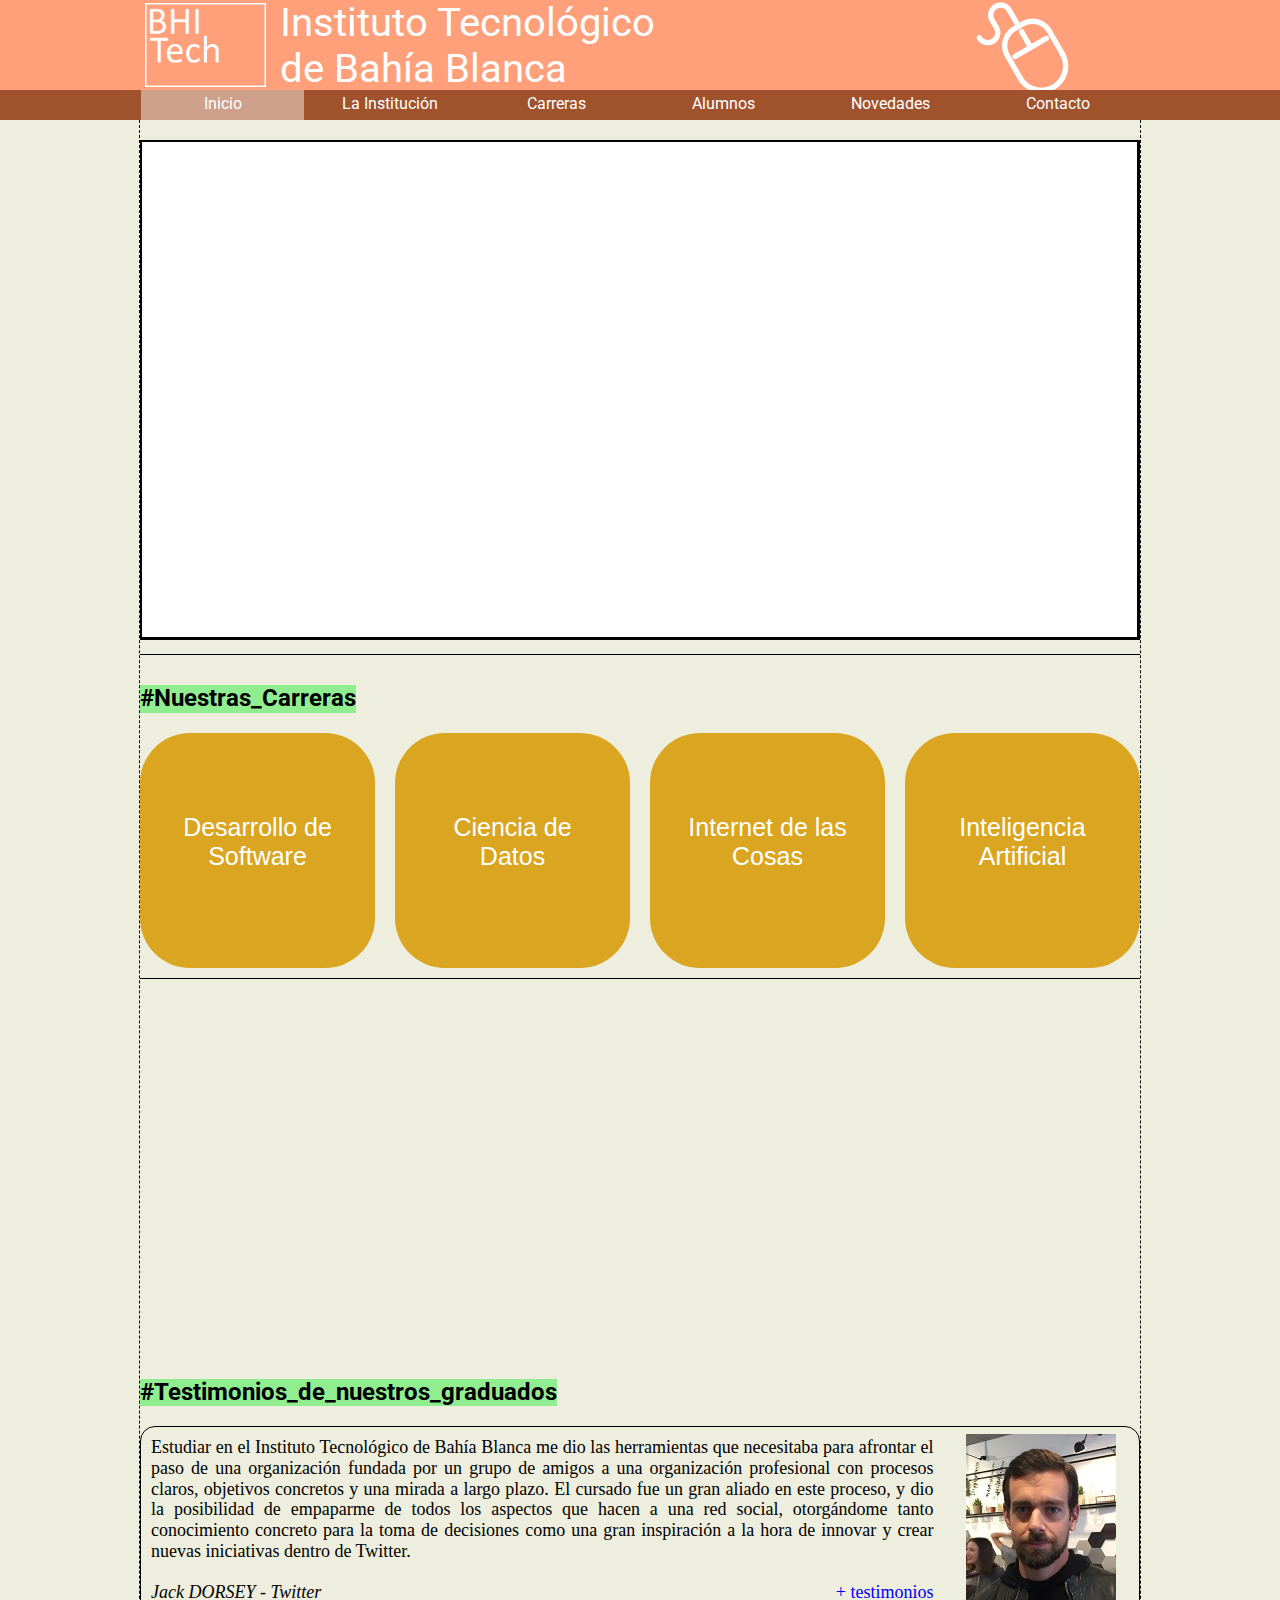
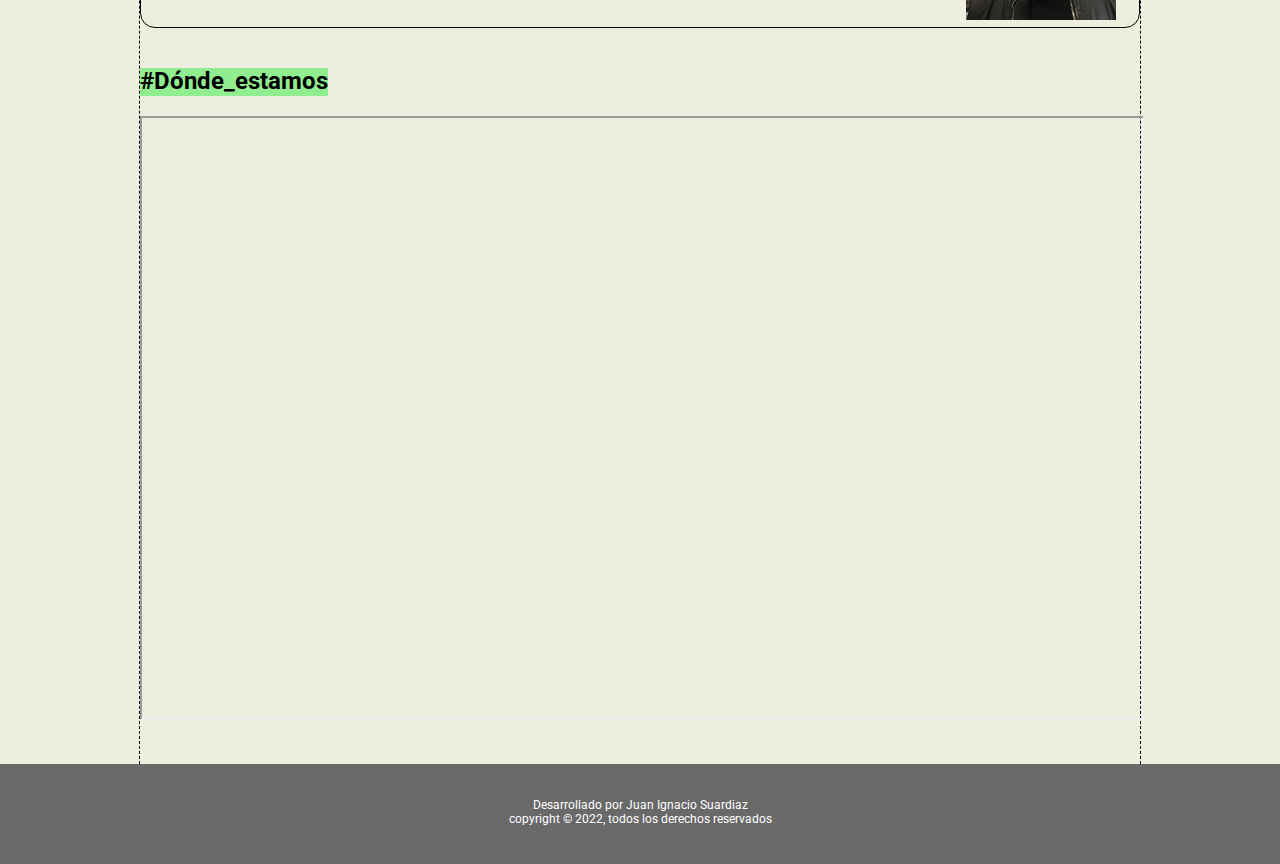
==== index.html @ dc60c40a "sitio casi terminado, restan las fotos del edificio y algunos retoques" ====
<!DOCTYPE html>
<html lang="en">

<head>
    <meta charset="UTF-8">
    <meta http-equiv="X-UA-Compatible" content="IE=edge">
    <meta name="viewport" content="width=device-width, initial-scale=1.0">
    <title>BHITech - Instituto Tecnológico de Bahía Blanca</title>
    <link rel="icon" href="images/favicon.png" type="image/x-icon">
    <link rel="stylesheet" href="styles/normalize.css">
    <link rel="stylesheet" href="styles/estilos.css">
    <link rel="preconnect" href="https://fonts.googleapis.com">
    <link rel="preconnect" href="https://fonts.gstatic.com" crossorigin>
    <link href="https://fonts.googleapis.com/css2?family=Roboto:wght@300&display=swap" rel="stylesheet">

</head>

<body>

    <header>
        <div class="holder">

            <div id="cajaCabecera">

                <div id="cajaLogo">
                    <a href="index.html"><img id="logo" src="images/logo.png" alt="Instituto Tecnológico de Bahía Blanca"></a>
                </div>

                <div id="cajaNombre">
                    Instituto Tecnológico <br>
                    de Bahía Blanca
                </div>

            </div>

        </div>
    </header>

    <nav>
        <div class="holder">
            <ul>
                <li><a class="activo" href="index.html">Inicio</a></li>
                <li><a href="institucion.html">La Institución</a></li>
                <li><a href="carreras.html">Carreras</a></li>
                <li><a href="alumnos.html">Alumnos</a></li>
                <li><a href="novedades.html">Novedades</a></li>
                <li><a href="contacto.html">Contacto</a></li>
            </ul>
        </div>
    </nav>

    <main>
        <div class="holder">
            
            <section id="slider">

                <img src="images/slider.png" alt="">

            </section>

            <section id="carreras">

                <h2>#Nuestras_Carreras</h2>

                <div id="cajaCarreras">
                
                    <a href="carreras.html#desarrolloDeSoftware">Desarrollo de<br>Software</a>
                                
                    <a href="carreras.html#cienciaDeDatos">Ciencia de<br>Datos</a>
                                
                    <a href="carreras.html#internetDeLasCosas">Internet de las<br>Cosas</a>
                                
                    <a href="carreras.html#inteligenciaArtificial">Inteligencia<br>Artificial</a>

                </div>
                
            </section>

            <section id="parallax">                
                <!-- acá va la imagen parallax como fondo -->
            </section>

            <section id="graduados">

                <h2>#Testimonios_de_nuestros_graduados</h2>

                <div class="cajaGraduados">

                    <div class="testimonioGraduado">
                        Estudiar en el Instituto Tecnológico de Bahía Blanca me dio las herramientas que necesitaba para afrontar el paso de una organización fundada por un grupo de amigos a una organización profesional con procesos claros, objetivos concretos y una mirada a largo plazo. El cursado fue un gran aliado en este proceso, y dio la posibilidad de empaparme de todos los aspectos que hacen a una red social, otorgándome tanto conocimiento concreto para la toma de decisiones como una gran inspiración a la hora de innovar y crear nuevas iniciativas dentro de Twitter.
                        <br><br>
                        <address>Jack DORSEY - Twitter</address>
                        <a href="testimonios.html">+ testimonios</a>
                    </div>

                    <div class="fotoGraduado">
                        <img class="retratoGraduado" src="images/graduado2.png" alt="Jack DORSEY">
                    </div>

                </div>

            </section>

            <section id="mapa">

                <h2>#Dónde_estamos</h2>

                <div id="cajaMapa">
                
                    <!-- <iframe src="https://www.google.com/maps/embed?pb=!1m10!1m8!1m3!1d1782.2030065464908!2d-62.27284508554102!3d-38.72927034107359!3m2!1i1024!2i768!4f13.1!5e1!3m2!1ses-419!2sar!4v1641881899980!5m2!1ses-419!2sar"
                        width="1000" height="600" style="border:0;" allowfullscreen="" loading="lazy">
                    </iframe> -->

                    <iframe src="https://www.google.com/maps/d/embed?mid=1VODPGlSyRL1ivG0ifYDZaIH4TzkuCTFW&ehbc=2E312F" width="1000" height="600">                        
                    </iframe>

                </div>

            </section>

        </div>

    </main>

    <footer>

        <div class="holder">
            Desarrollado por Juan Ignacio Suardiaz<br>
            copyright &#169; 2022, todos los derechos reservados
        </div>

    </footer>

</body>

</html>
---- styles/estilos.css ----
body{
    background-color: rgb(238, 238, 222);
}

.holder{
    width: 1000px;
    margin: auto;   
}

.activo{
    background-color: rgb(206, 161, 140);
}

header{
    width: 100%;
    height: 90px;
    background-color: lightsalmon;
    
}

h1{    
    margin-top: 0;
}

#cajaLogo{
    width: 130px;
}

#logo{
    height: 84px;
    padding-top: 3px;
    padding-bottom: 3px;
    padding-left: 5px;
}

#cajaCabecera{
    display: flex;
}

#cajaNombre{
    padding-left: 10px;
    font-family: 'Roboto', sans-serif;
    font-size: 40px;
    color: white;    
    width: 870px;
    height: 90px;
    box-sizing: border-box;
    background-image: url('../images/cabecera.png');
    
}

nav {    
    height: 30px;
    background-color: sienna;
}

nav ul{    
    margin: 0;
    padding: 0;
    text-align: center;
}

nav ul li {
    display: inline-block;
    /* color: white; */
    width: 163px;
    text-align: center;
    height: 30px;        
    font-family: 'roboto';
    margin: 0px;
    list-style: none;
}

nav ul li a{
    display: inline-block;    
    width: 100%;
    height: 100%;
    padding-top: 5px;
    box-sizing: border-box;
    color: white;
    text-decoration: none;
}

nav ul li a:hover{    
    background-color: brown;
}

footer{
    height: 100px;
    background-color: dimgray;
}

footer .holder{
    
    color: white;
    text-align: center;
    font-family: 'roboto';
    font-size: 12px;
    padding-top: 35px;
}

.cajaGraduados, .cajaGraduados2{
    height: 200px;    
    border: solid 1px black;
    border-radius: 15px;
    display: flex;
}

.cajaGraduados2{
    margin-left: 10px;
    margin-right: 10px;
    margin-bottom: 15px;
}

.testimonioGraduado{
    width:800px;    
    padding: 10px;
    font-size: 18px;
    text-align: justify;
}

.cajaGraduados2:nth-child(odd) .testimonioGraduado {
    padding-left: 0px;
}

.cajaGraduados2:nth-child(even) address {    
    float: right;
}

.testimonioGraduado address{
    float: left;
}

.testimonioGraduado a{
    float: right;
    text-decoration: none;
}

.fotoGraduado{
    width: 200px;    
    text-align: center;
    padding-top: 7px;
}

#carreras{
    border-top: solid 1px black;
    border-bottom: solid 1px black;
}

#cajaCarreras{
    display: flex;
    justify-content: space-between;    
    font-family: Arial, Helvetica, sans-serif;
    /* background-color: black; */
}

#carreras a{
    display: inline-block;
    width: 235px;
    height: 235px;
    background-color: rgb(218, 165, 32);  
    border-radius: 50px;  
    font-size: 25px;    
    color: white;    
    text-align: center;
    padding-top: 80px;
    box-sizing: border-box;
    text-decoration: none;
}

#carreras a:hover{
    background-color: rgba(218, 165, 32, 0.8);  
}

section h2 {
    font-family: 'roboto';
    background-color: lightgreen;
    display: inline-block;
}

#parallax{
    margin-top: 50px;
    width: 1000px;
    height: 300px;
    background-image: url("../images/paisaje.png");
    /* efectos parallax */
    background-attachment: fixed;
    background-position: center;
    background-repeat: no-repeat;
    background-size:auto    
}

section{
    /* background-color: red; */
    padding-top: 10px;
    padding-bottom: 10px
}

main .holder{
    border-left: dashed 1px black;
    border-right: dashed 1px black;
    padding-top: 10px;
    padding-bottom: 30px;
}

.cajaAlumnos{    
    padding-top: 10px;
    padding-bottom: 10px;
    padding-left: 10px;
    padding-right: 10px;
}

.tablaAlumnos, .tablaMaterias{
    width: 100%;
    font-family: 'roboto';
    font-size: 14px;
}

thead tr{
    background-color: black;
    color: white;  
}

thead tr th:first-child{
    width: 10%
}

thead tr th:last-child{
    width: 10%
}

tbody tr td{
    border: solid 1px black;
}

tbody tr td:first-child, tbody tr td:last-child{
    text-align:center
}

tbody tr td:nth-child(2){
    padding-left: 5px;
}

.tablaMaterias thead tr{
    background-color: gray;
}

#cicloBasico,
#desarrolloDeSoftware,
#cienciaDeDatos,
#internetDeLasCosas,
#inteligenciaArtificial,
.detalleCarrera {
    box-sizing: border-box;
    padding-left: 10px;
    padding-right: 10px;    
}

.detalleCarrera {
    text-align: justify;
    padding-top: 5px;
    padding-bottom: 5px;
    border-left: solid 1px rgb(218, 165, 32);
    border-right: solid 1px rgb(218, 165, 32);
}

.tituloCarrera{
    background-color: rgb(218, 165, 32);
    height: 40px;
    text-align: center;
    font-family: Arial, Helvetica, sans-serif;
    font-size: 18px;
    color: white;
    border: solid 1px rgb(218, 165, 32);
    border-top-left-radius: 20px;
    border-top-right-radius: 20px;
    padding-top: 10px;
    box-sizing: border-box;
}

.planCarrera {
    box-sizing: border-box;
    padding-left: 10px;
    padding-right: 10px;
    padding-top: 5px;
    padding-bottom: 5px;
    border-left: solid 1px rgb(218, 165, 32);;
    border-right: solid 1px rgb(218, 165, 32);;
    border-bottom: solid 1px rgb(218, 165, 32);;
}

#cicloBasico,
#desarrolloDeSoftware,
#cienciaDeDatos,
#internetDeLasCosas,
#inteligenciaArtificial {
    padding-bottom: 25px;
}

.cajaNovedad{
    background-color:rgb(160, 189, 192);
    border-radius: 15px;
    font-family: Arial, Helvetica, sans-serif;
    margin-bottom: 15px;
    margin-left: 10px;
    margin-right: 10px;
}

.tituloNovedad,
.subtituloNovedad,
.fechaNovedad,
.textoNovedad{
padding-left: 15px;
padding-right: 15px;
padding-top: 5px;
padding-bottom: 5px;
box-sizing: border-box;
}

.tituloNovedad{
    font-size: 20px;
    font-weight: bold;
}

.subtituloNovedad{
    font-weight: bold;
}

.fechaNovedad{
    font-size: 14px;
}

.textoNovedad{
    text-align: justify;
    /* background-color: gray; */
}

form{
    width: 500px;
    margin-left: auto;
    margin-right: auto;
    margin-top: 50px;
    /* margin-bottom: 50px;     */
    padding-top: 10px;
    padding-bottom: 20px;
    border-radius: 50px;
    border: solid 1px black;
    font-family: Arial, Helvetica, sans-serif;
    font-size: 14px;
}

#cajaFormulario{
    width: 400px;
    margin-left: auto;
    margin-right: auto;
}

form input{
    display: block;
    margin-top: 10px;
}

form input[type="text"],
form input[type="email"],
form textarea
 {
    width: 98%;
}

form input[type="submit"] {
    margin-left: auto;
}

.cajaDocente{
    height: 200px;
    border-radius: 15px;
    border: solid 1px black;
    display: flex;
    margin-left: 10px;
    margin-right: 10px;
    margin-bottom: 20px;
    font-family: Arial, Helvetica, sans-serif;
    font-size: 14px;
}

.fotoDocente{
    width: 200px;
    text-align: center;
    padding-top: 7px;
    /* background-color: orange; */
}

.infoDocente{
    width: 800px;
    padding-left: 5px;
    padding-right: 25px;
    text-align: justify;
    box-sizing: border-box;
    /* background-color: green; */
}

#cajaHistoria{
    margin-left: 10px;
    margin-right: 10px;
    text-align: justify;
    font-family: Arial, Helvetica, sans-serif;
}
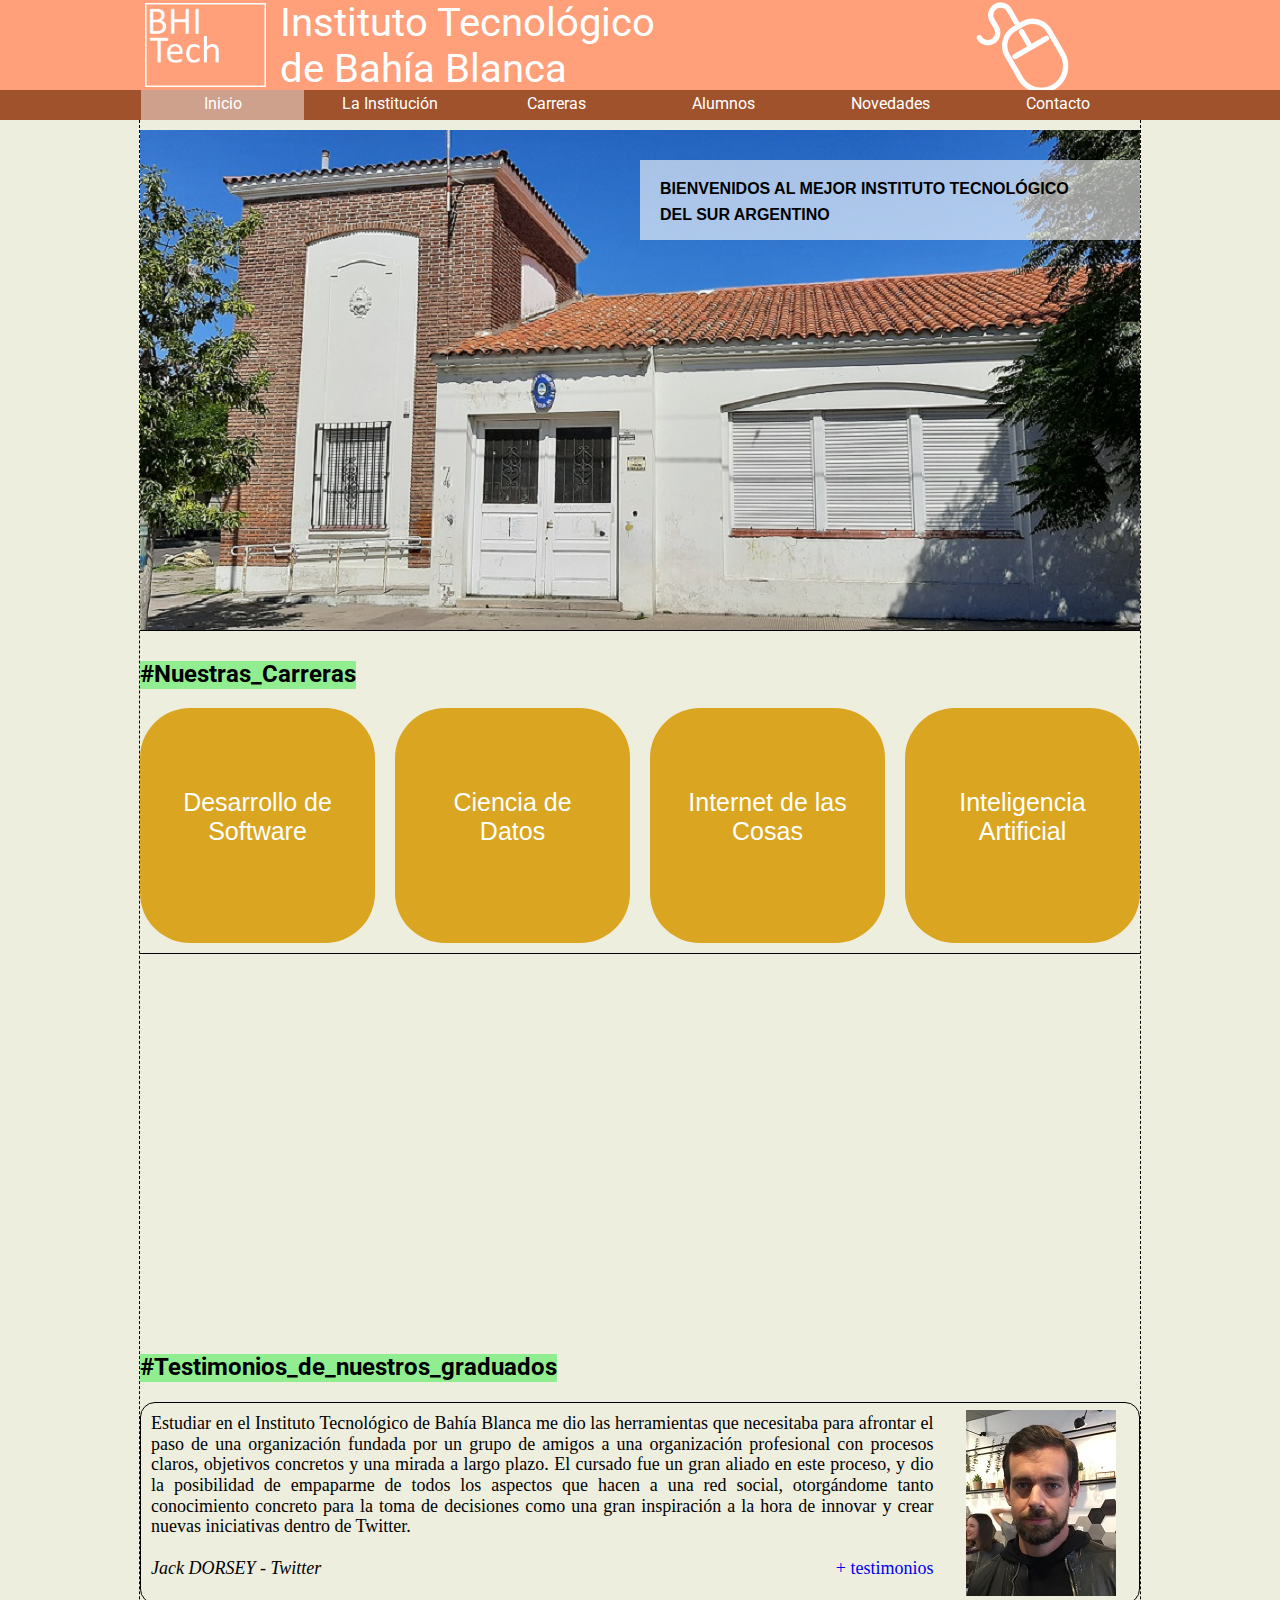
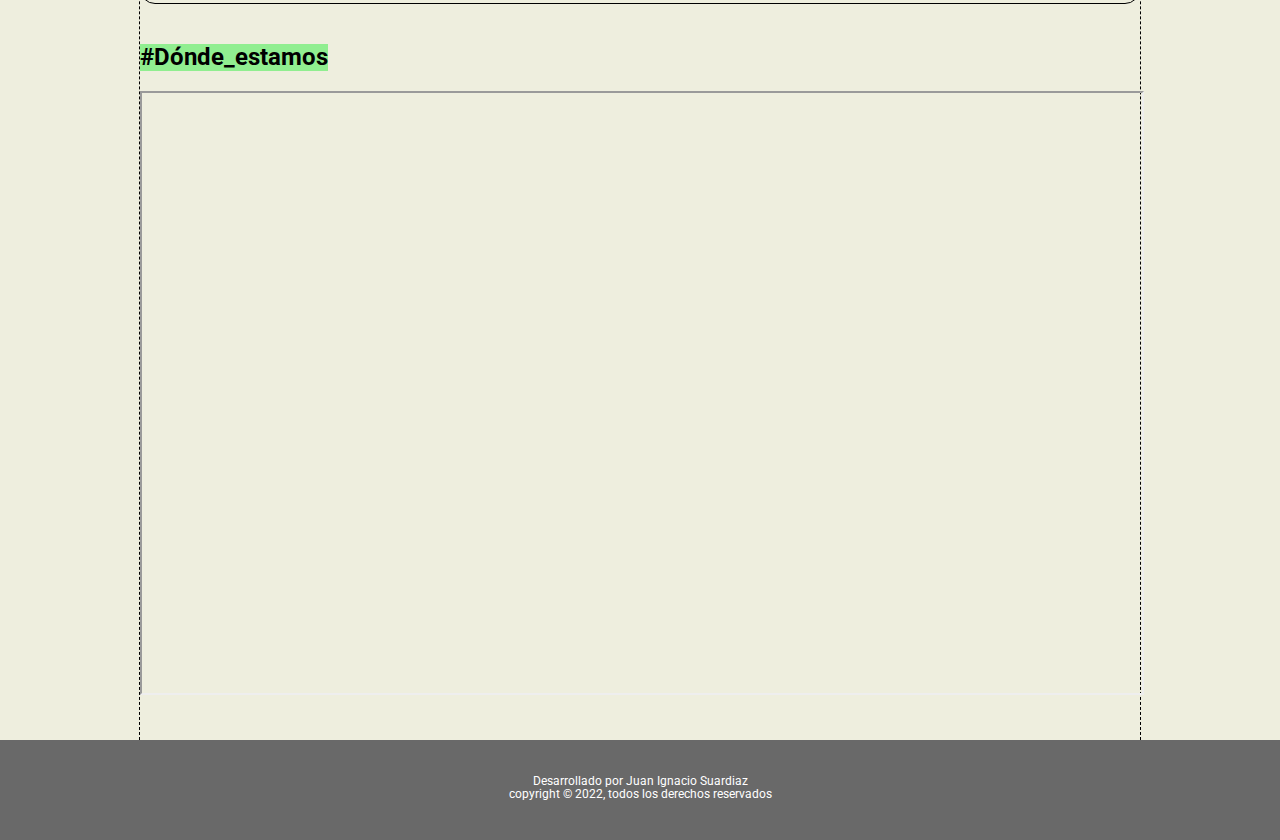
==== commit 6d7220d4: "agregadas las fotos del edificio" ====
--- a/index.html
+++ b/index.html
@@ -54,7 +54,11 @@
             
             <section id="slider">
 
-                <img src="images/slider.png" alt="">
+                <div id="zocalo">
+                    <p>BIENVENIDOS AL MEJOR INSTITUTO TECNOLÓGICO <br>DEL SUR ARGENTINO</p>
+                </div>
+
+                <!-- <img src="images/edificio_1.png" alt="frente edificio"> -->
 
             </section>
 
--- a/styles/estilos.css
+++ b/styles/estilos.css
@@ -83,6 +83,28 @@
 
 nav ul li a:hover{    
     background-color: brown;
+}
+
+#slider{
+    position: relative;
+    height: 500px;
+    width: 1000px;    
+    padding: 0;
+    background-image: url("../images/edificio_1.png");
+}
+
+#zocalo{
+    position: absolute; 
+    background-color: rgba(255, 255, 255, 0.6); 
+    width: 500px; 
+    height: 80px; 
+    right: 0px;
+    top: 30px;
+    font-family: Arial, Helvetica, sans-serif;
+    font-weight: bold;
+    box-sizing: border-box;
+    padding-left: 20px;
+    line-height: 1.6;    
 }
 
 footer{
@@ -182,7 +204,7 @@
     margin-top: 50px;
     width: 1000px;
     height: 300px;
-    background-image: url("../images/paisaje.png");
+    background-image: url("../images/edificio_2.png");
     /* efectos parallax */
     background-attachment: fixed;
     background-position: center;
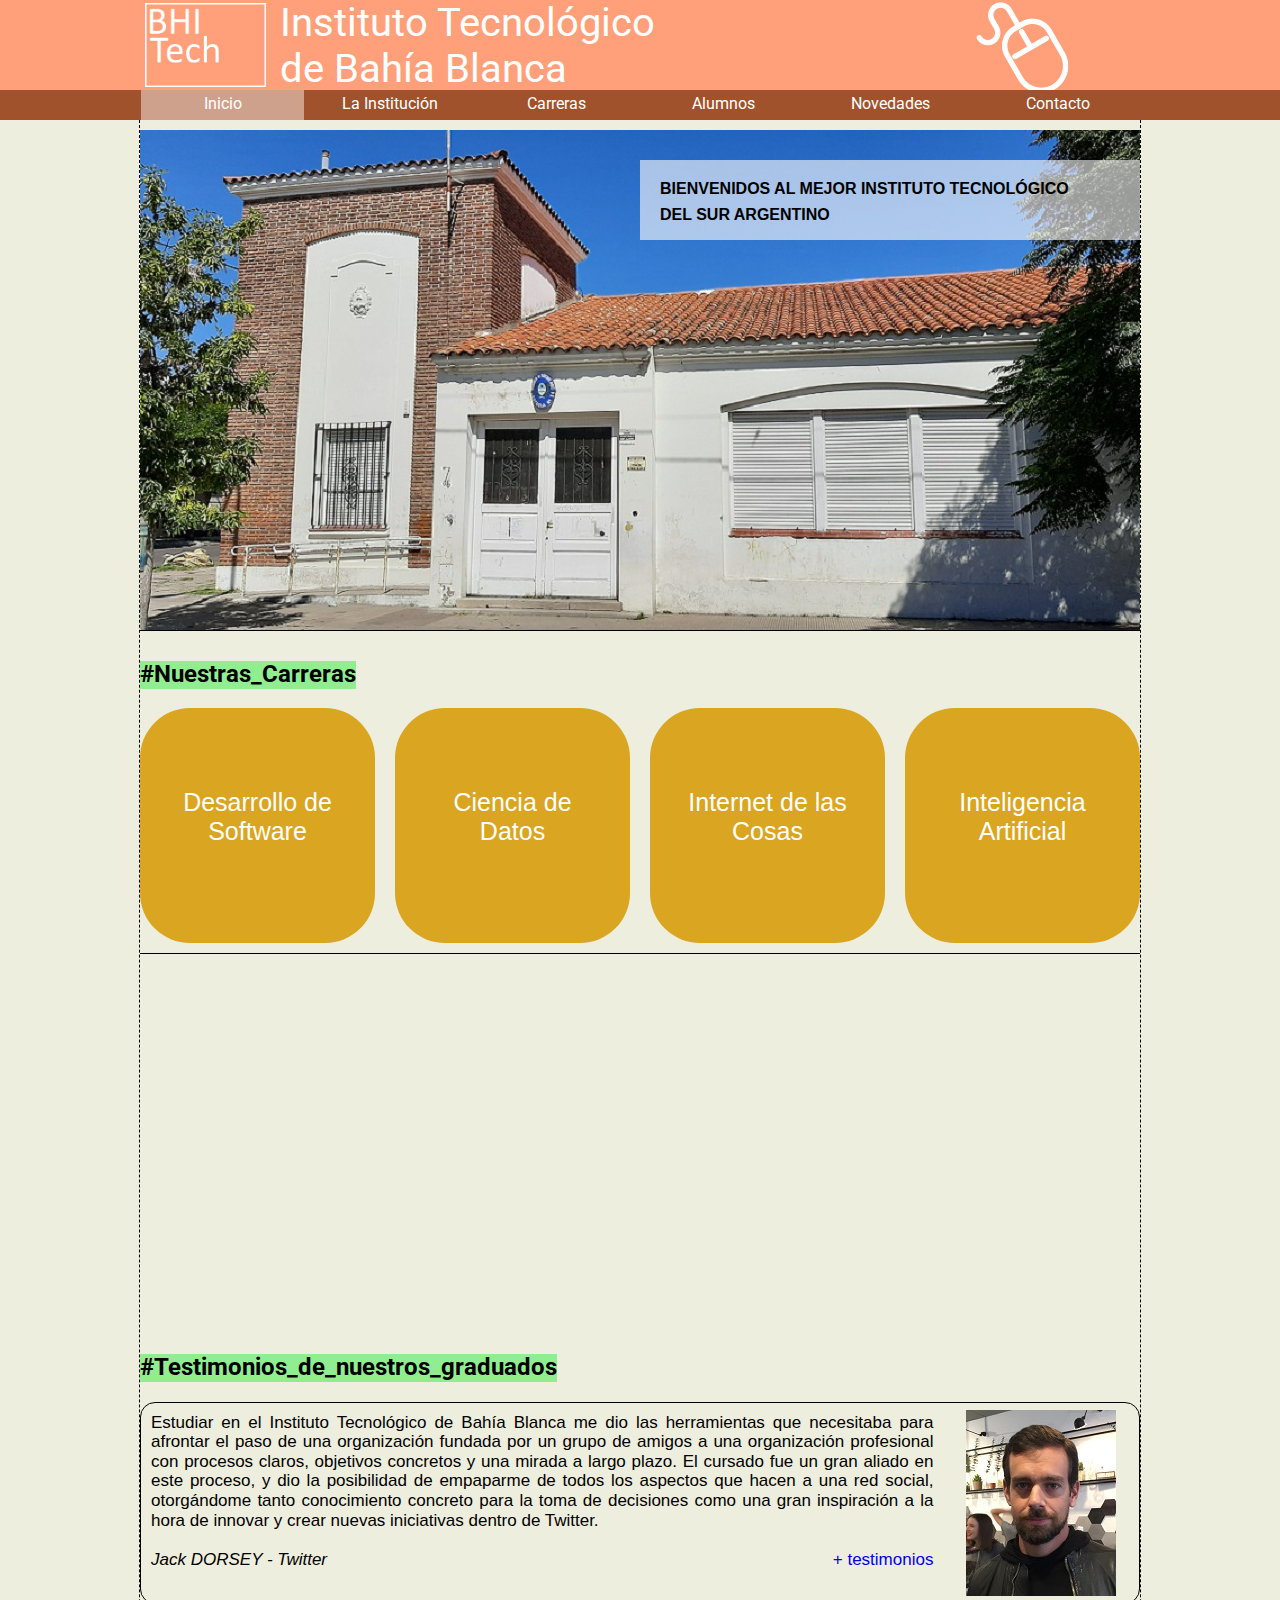
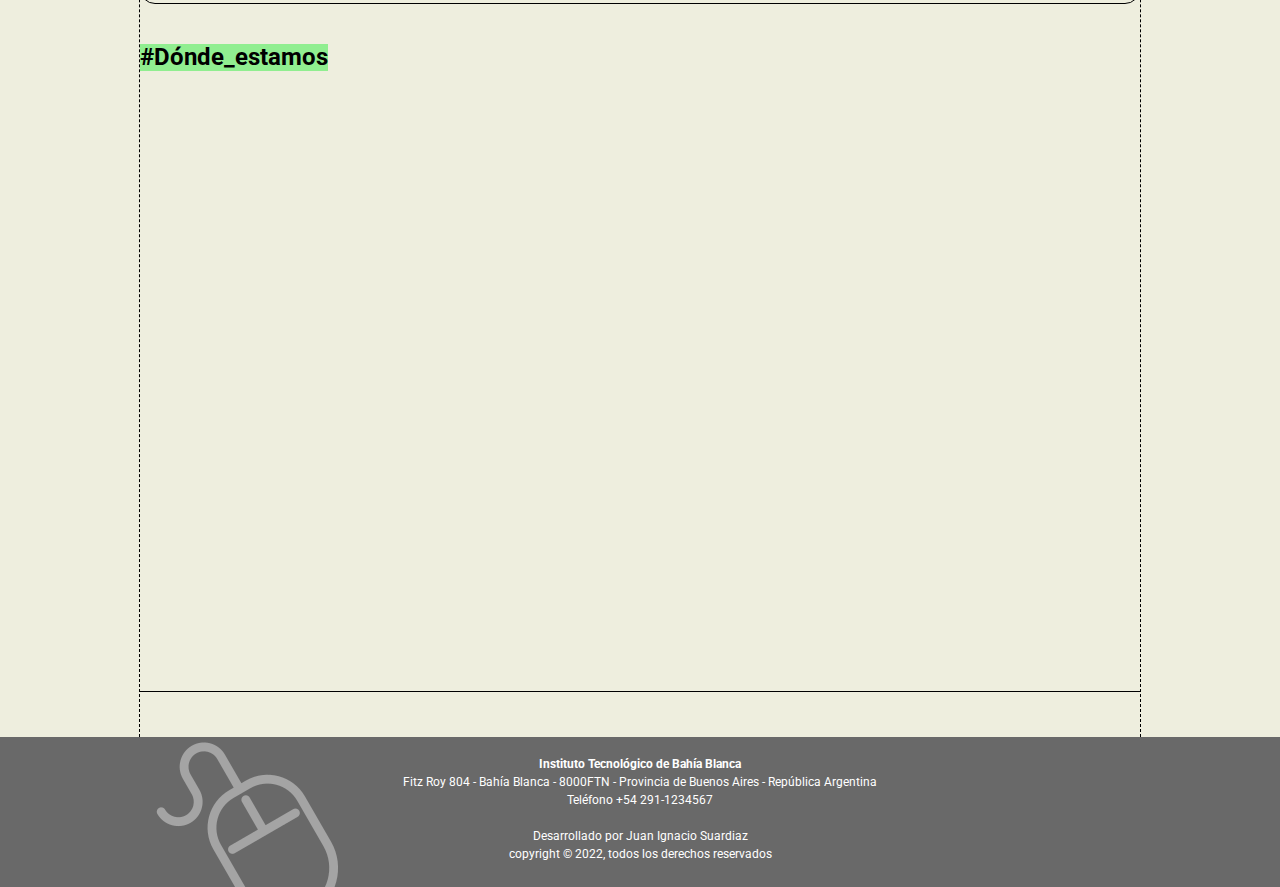
==== commit 2d1b1734: "se agregaron los profesores, el texto en contactos, se retocó el footer y el favicon, entre otros de" ====
--- a/index.html
+++ b/index.html
@@ -129,6 +129,13 @@
     <footer>
 
         <div class="holder">
+            <strong>Instituto Tecnológico de Bahía Blanca</strong>
+            <br>
+            Fitz Roy 804 - Bahía Blanca - 8000FTN - Provincia de Buenos Aires - República Argentina
+            <br>
+            Teléfono +54 291-1234567            
+            <br>
+            <br>            
             Desarrollado por Juan Ignacio Suardiaz<br>
             copyright &#169; 2022, todos los derechos reservados
         </div>
--- a/styles/estilos.css
+++ b/styles/estilos.css
@@ -20,6 +20,7 @@
 
 h1{    
     margin-top: 0;
+    font-family: "roboto";
 }
 
 #cajaLogo{
@@ -108,17 +109,21 @@
 }
 
 footer{
-    height: 100px;
-    background-color: dimgray;
+    height: 150px;
+    background-color: dimgray;    
 }
 
 footer .holder{
     
+    height: 100%;
     color: white;
     text-align: center;
     font-family: 'roboto';
     font-size: 12px;
-    padding-top: 35px;
+    box-sizing: border-box;
+    padding-top: 1.5em;
+    line-height: 1.5em;
+    background-image: url("../images/pie.png");
 }
 
 .cajaGraduados, .cajaGraduados2{
@@ -139,6 +144,8 @@
     padding: 10px;
     font-size: 18px;
     text-align: justify;
+    font-family: Arial, Helvetica, sans-serif;
+    font-size: 17px;
 }
 
 .cajaGraduados2:nth-child(odd) .testimonioGraduado {
@@ -284,6 +291,8 @@
     padding-bottom: 5px;
     border-left: solid 1px rgb(218, 165, 32);
     border-right: solid 1px rgb(218, 165, 32);
+    font-family: Arial, Helvetica, sans-serif;
+    font-size: 16px;
 }
 
 .tituloCarrera{
@@ -421,9 +430,16 @@
     /* background-color: green; */
 }
 
-#cajaHistoria{
+#cajaHistoria, #infoContacto{
     margin-left: 10px;
     margin-right: 10px;
     text-align: justify;
     font-family: Arial, Helvetica, sans-serif;
+    /* font-size: 14px; */
+}
+
+#mapa iframe{
+    border-width: 0px 0px 1px 0px;
+    border-style: solid;
+    border-color: black;
 }